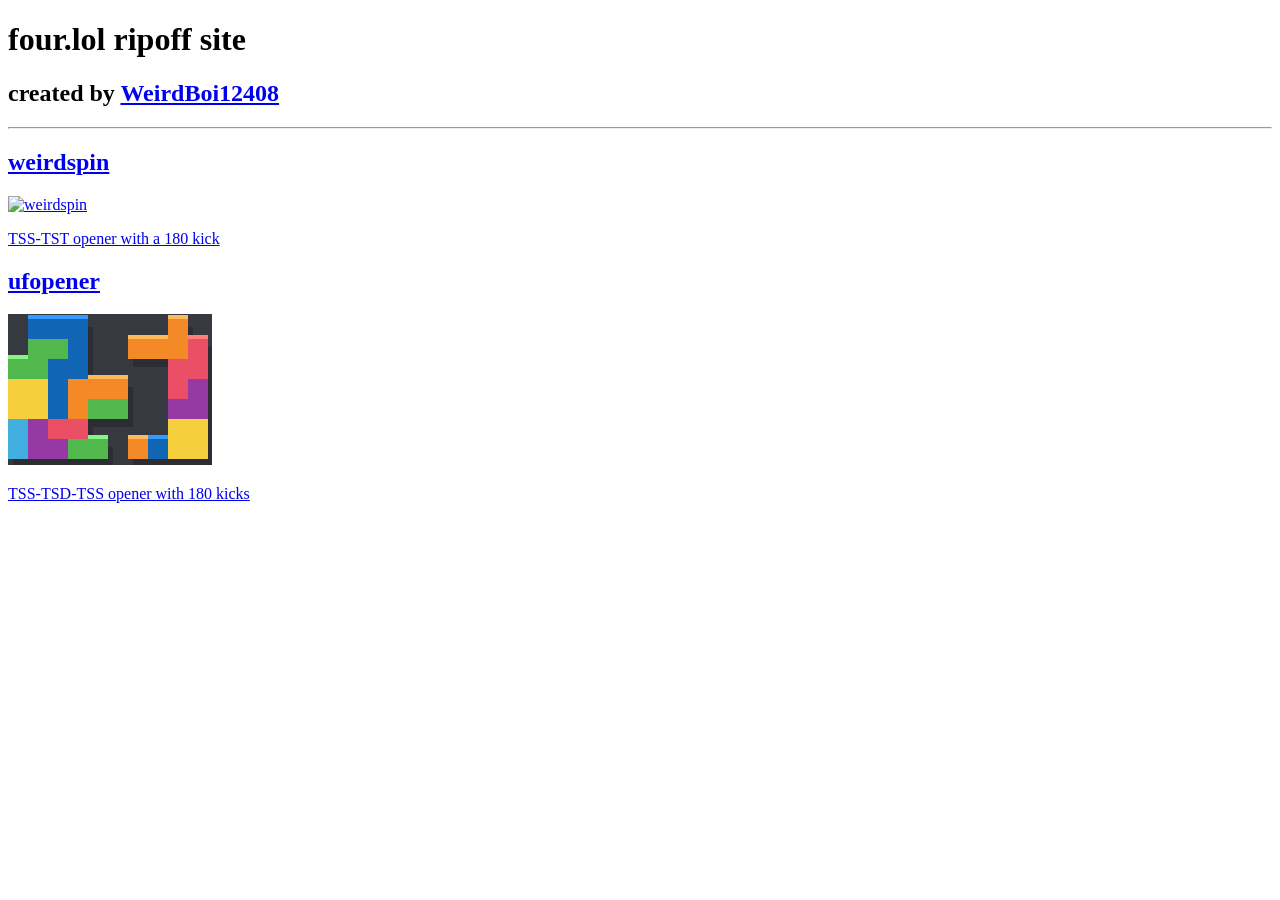
==== index.html @ 16b72ca7 "adding stuff from the original repl" ====
<!DOCTYPE html>
<html>
<head>
  <meta charset="utf-8">
  <meta name="viewport" content="width=device-width">
  <title>four.lol ripoff</title>
  <link href="style.css" rel="stylesheet" type="text/css" />
  <link rel="stylesheet" href="style.css">
</head>
<body>

  <h1>four.lol ripoff site</h1>
  <h2>created by <a href="https://ch.tetr.io/u/weirdboi12408">WeirdBoi12408</a></h2>
  <hr>

  <div class="row">
    <div class="column" style="display:none;"><a href="sadopener.html">
      
      <h2>sad opener</h2>
      <img src="images/sadopener/sadopenercolored.png" alt="sadopener">
      <p>useless opener that gives 3 TSDs and 2 TSSs</p>
    
    </a></div>
    
    <div class="column"><a href="weirdspin.html">

      <h2>weirdspin</h2>
      <img src="images/weirdspin/weirdspincolored.png" alt="weirdspin">
      <p>TSS-TST opener with a 180 kick</p>
    
    </a></div>

    <div class="column"><a href="ufopener.html">

      <h2>ufopener</h2>
      <img src="images/ufopener/ufopenercolored.png" alt="ufopener">
      <p>TSS-TSD-TSS opener with 180 kicks</p>
    
    </a></div>
    
  </div>
  
</body>
</html>
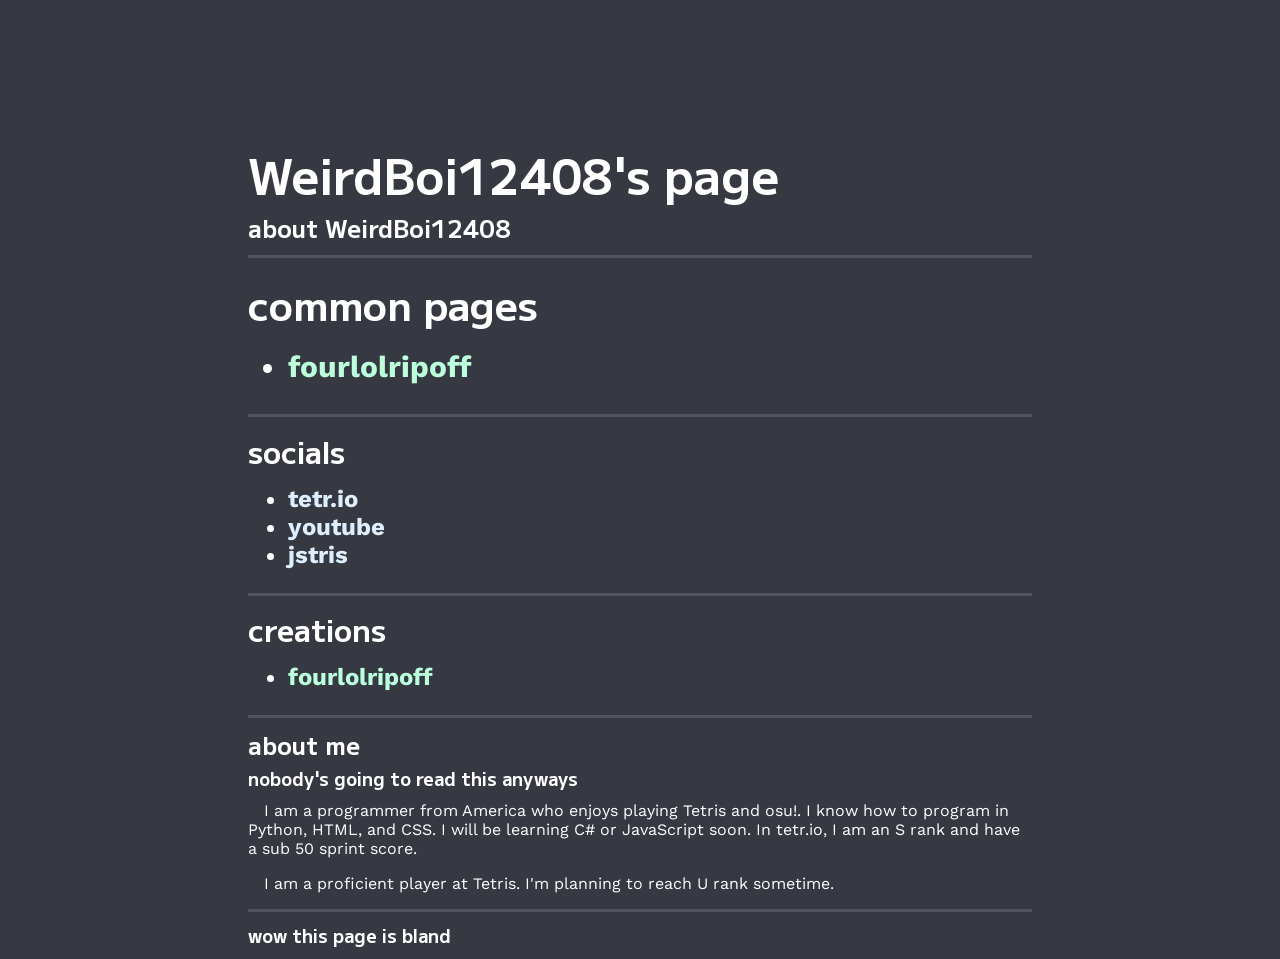
==== commit 1c613db7: "homepage" ====
--- a/index.html
+++ b/index.html
@@ -1,5 +1,6 @@
 <!DOCTYPE html>
 <html>
+
 <head>
   <meta charset="utf-8">
   <meta name="viewport" content="width=device-width">
@@ -9,36 +10,48 @@
 </head>
 <body>
 
-  <h1>four.lol ripoff site</h1>
-  <h2>created by <a href="https://ch.tetr.io/u/weirdboi12408">WeirdBoi12408</a></h2>
+  <h1>WeirdBoi12408's page</h1>
+  <h2>about WeirdBoi12408</h2>
+  
   <hr>
+  <h2 style="font-size:40px">common pages</h2>
+  <ul style="font-size:30px;"><b>
+  
+	<li><a href="fourlolripoff/index.html" style="color:#BBFFDD;">fourlolripoff</a></li>
+  
+  </b></ul>
+  
+  <hr>
+  
+  <h2 style="font-size:30px">socials</h2>
+  <ul style="font-size:24px;"><b>
+  
+	<li><a href="https://ch.tetr.io/u/weirdboi12408">tetr.io</a></li>
+	<li><a href="https://www.youtube.com/channel/UCAp6-BjO3kZ3IoSZuxE6NXA">youtube</a></li>
+	<li><a href="https://jstris.jezevec10.com/u/WeirdBoi12408">jstris</a></li>
+  
+  </b></ul>
+  
+  <hr>
+  
+  <h2 style="font-size:30px">creations</h2>
 
-  <div class="row">
-    <div class="column" style="display:none;"><a href="sadopener.html">
-      
-      <h2>sad opener</h2>
-      <img src="images/sadopener/sadopenercolored.png" alt="sadopener">
-      <p>useless opener that gives 3 TSDs and 2 TSSs</p>
-    
-    </a></div>
-    
-    <div class="column"><a href="weirdspin.html">
+  <ul style="font-size:24px;"><b>
+  
+	<li><a href="fourlolripoff/index.html" style="color:#BBFFDD;">fourlolripoff</a></li>
+  
+  </b></ul>
+  
+  <hr>
+  
+  <h2>about me</h2>
+  <h3>nobody's going to read this anyways</h3>
+  <p>&emsp;I am a programmer from America who enjoys playing Tetris and osu!. I know how to program in Python, HTML, and CSS. I will be learning C# or JavaScript soon. In tetr.io, I am an S rank and have a sub 50 sprint score.
+  <p>&emsp;I am a proficient player at Tetris. I'm planning to reach U rank sometime.</p>
+  
+  <hr>
+  
+  <h3>wow this page is bland</h3>
+</body>
 
-      <h2>weirdspin</h2>
-      <img src="images/weirdspin/weirdspincolored.png" alt="weirdspin">
-      <p>TSS-TST opener with a 180 kick</p>
-    
-    </a></div>
-
-    <div class="column"><a href="ufopener.html">
-
-      <h2>ufopener</h2>
-      <img src="images/ufopener/ufopenercolored.png" alt="ufopener">
-      <p>TSS-TSD-TSS opener with 180 kicks</p>
-    
-    </a></div>
-    
-  </div>
-  
-</body>
 </html>
--- a/style.css
+++ b/style.css
@@ -0,0 +1,73 @@
+@import url('https://fonts.googleapis.com/css2?family=M+PLUS+1&family=Work+Sans&display=swap');
+
+p {
+  font-family: 'Work Sans';
+  color: #FFFFFF;
+  font-size: 16px;
+}
+
+li {
+  font-family: 'Work Sans';
+  color: #FFFFFF;
+  font-size: inherit;
+}
+  
+h1 {
+  font-family: 'M PLUS 1';
+  color: #FFFFFF;
+  font-size: 48px;
+  line-height: 0.6;
+}
+    
+h2 {
+  font-family: 'M PLUS 1';
+  color: #FFFFFF;
+  font-size: 24px;
+  line-height: 0.6;
+}
+
+h3 {
+  font-family: 'M PLUS 1';
+  color: #FFFFFF;
+  font-size: 18px;
+  line-height: 0.6;
+}
+
+/* i wonder where this column and row code must've come from... */
+.column {
+  float: left;
+  width: calc(250px);
+  padding: 5px;
+}
+@media screen and (max-width: 800px) {
+  .column {
+    width: 100%;
+  }
+}
+.row::after {
+  content: "";
+  clear: both;
+  display: table;
+}
+/* that's right, stackoverflow! copy and paste ftw */
+
+a {
+  color: #DDEEFF;
+  text-decoration: none;
+  text-decoration: italic;
+}
+
+body {
+    background-color: #363941;
+    padding-top: 120px;
+    padding-left: calc(25% - 80px);
+    padding-right: calc(25% - 80px);
+    image-rendering: pixelated;
+}
+
+hr {
+  height: 3px;
+  color: #51545d;
+  background-color: #51545d;
+  border-width: 0;
+}
--- a/style.css
+++ b/style.css
@@ -0,0 +1,73 @@
+@import url('https://fonts.googleapis.com/css2?family=M+PLUS+1&family=Work+Sans&display=swap');
+
+p {
+  font-family: 'Work Sans';
+  color: #FFFFFF;
+  font-size: 16px;
+}
+
+li {
+  font-family: 'Work Sans';
+  color: #FFFFFF;
+  font-size: inherit;
+}
+  
+h1 {
+  font-family: 'M PLUS 1';
+  color: #FFFFFF;
+  font-size: 48px;
+  line-height: 0.6;
+}
+    
+h2 {
+  font-family: 'M PLUS 1';
+  color: #FFFFFF;
+  font-size: 24px;
+  line-height: 0.6;
+}
+
+h3 {
+  font-family: 'M PLUS 1';
+  color: #FFFFFF;
+  font-size: 18px;
+  line-height: 0.6;
+}
+
+/* i wonder where this column and row code must've come from... */
+.column {
+  float: left;
+  width: calc(250px);
+  padding: 5px;
+}
+@media screen and (max-width: 800px) {
+  .column {
+    width: 100%;
+  }
+}
+.row::after {
+  content: "";
+  clear: both;
+  display: table;
+}
+/* that's right, stackoverflow! copy and paste ftw */
+
+a {
+  color: #DDEEFF;
+  text-decoration: none;
+  text-decoration: italic;
+}
+
+body {
+    background-color: #363941;
+    padding-top: 120px;
+    padding-left: calc(25% - 80px);
+    padding-right: calc(25% - 80px);
+    image-rendering: pixelated;
+}
+
+hr {
+  height: 3px;
+  color: #51545d;
+  background-color: #51545d;
+  border-width: 0;
+}
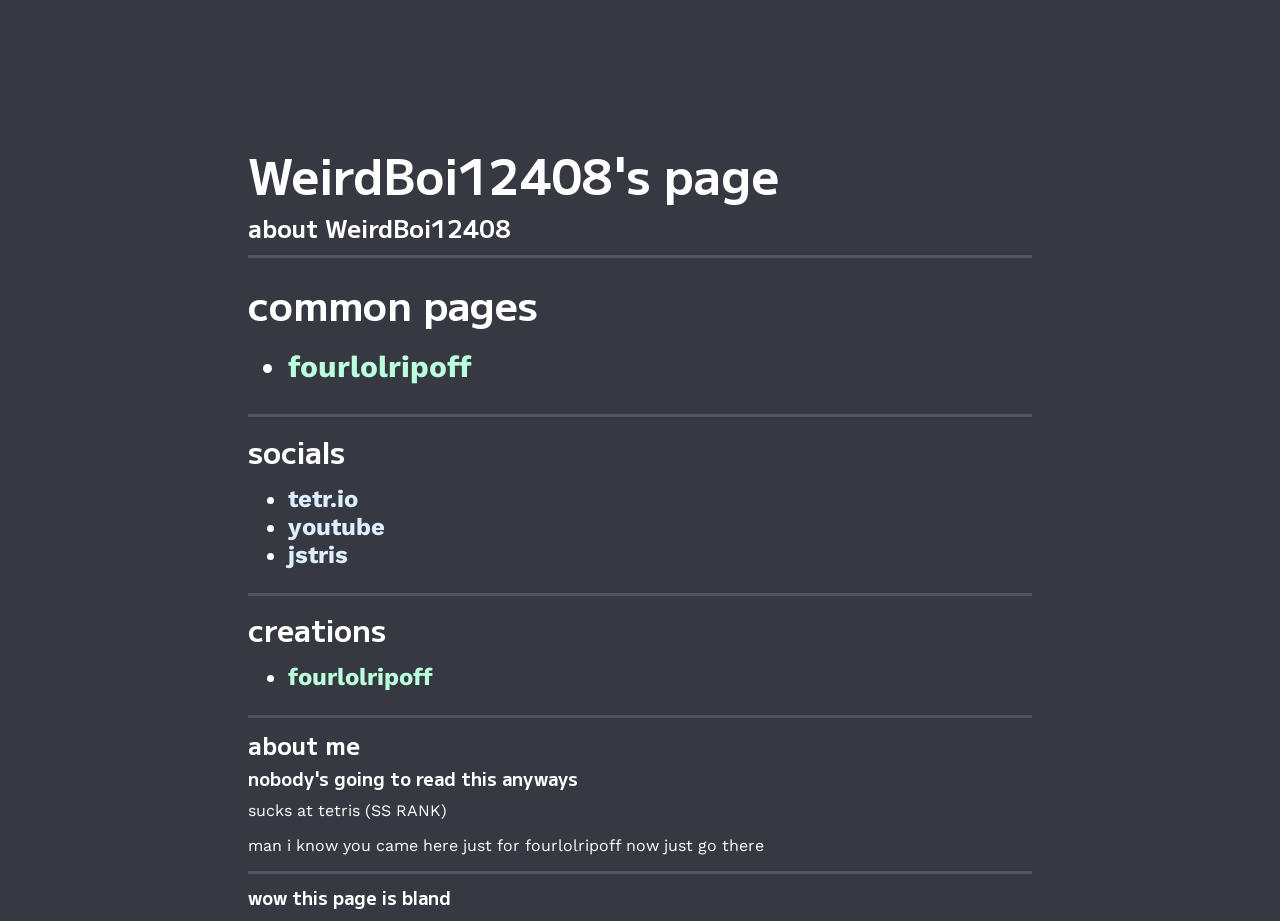
==== commit 28ed2cda: "e opener yes" ====
--- a/index.html
+++ b/index.html
@@ -46,8 +46,8 @@
   
   <h2>about me</h2>
   <h3>nobody's going to read this anyways</h3>
-  <p>&emsp;I am a programmer from America who enjoys playing Tetris and osu!. I know how to program in Python, HTML, and CSS. I will be learning C# or JavaScript soon. In tetr.io, I am an S rank and have a sub 50 sprint score.
-  <p>&emsp;I am a proficient player at Tetris. I'm planning to reach U rank sometime.</p>
+  <p>sucks at tetris (SS RANK)</p>
+  <p>man i know you came here just for fourlolripoff now just go there</p>
   
   <hr>
   
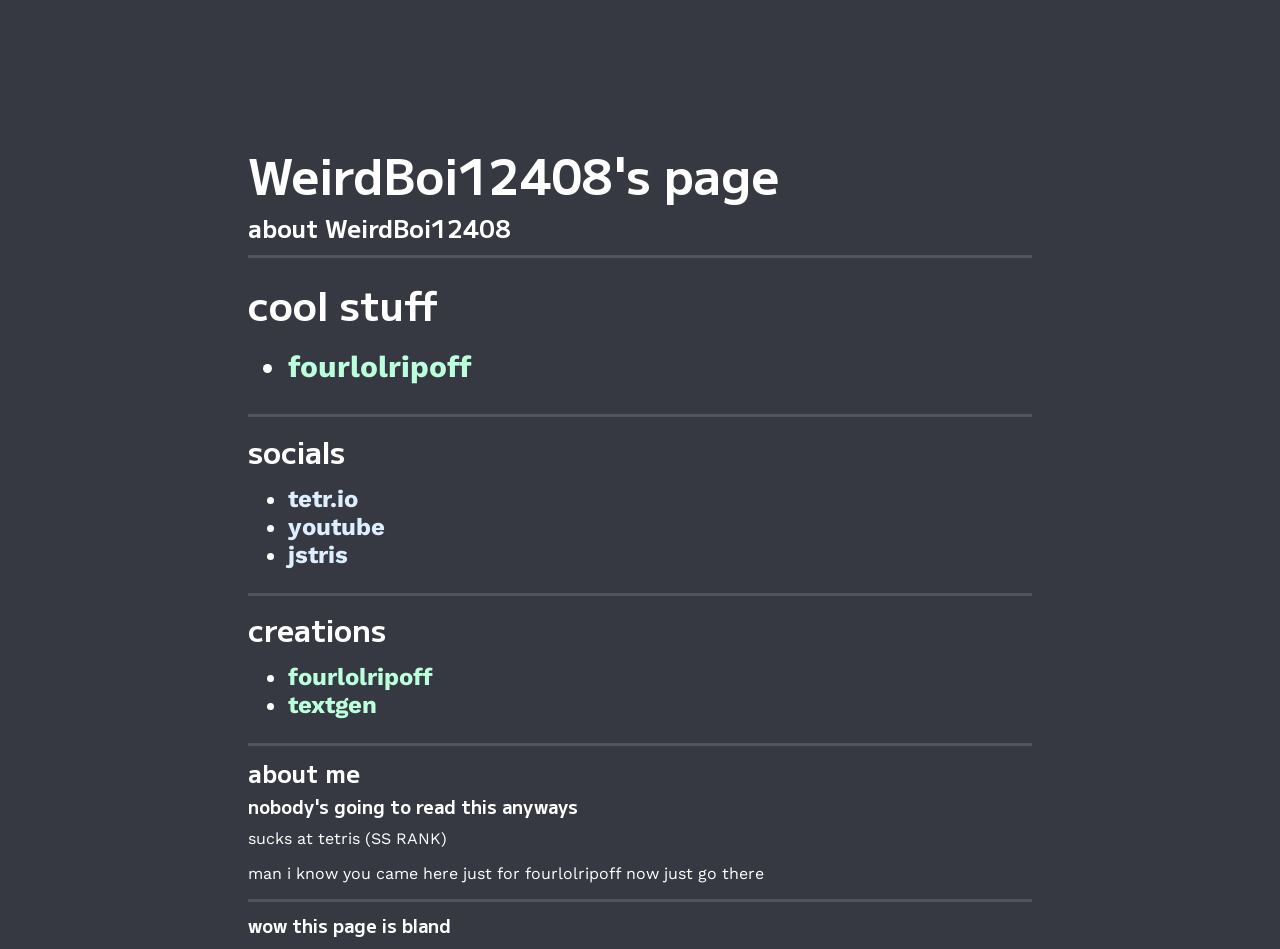
==== commit 5d64e690: "add textgen to homepage" ====
--- a/index.html
+++ b/index.html
@@ -14,7 +14,7 @@
   <h2>about WeirdBoi12408</h2>
   
   <hr>
-  <h2 style="font-size:40px">common pages</h2>
+  <h2 style="font-size:40px">cool stuff</h2>
   <ul style="font-size:30px;"><b>
   
 	<li><a href="fourlolripoff/index.html" style="color:#BBFFDD;">fourlolripoff</a></li>
@@ -39,6 +39,7 @@
   <ul style="font-size:24px;"><b>
   
 	<li><a href="fourlolripoff/index.html" style="color:#BBFFDD;">fourlolripoff</a></li>
+	<li><a href="textgen/index.html" style="color:#BBFFDD;">textgen</a></li>
   
   </b></ul>
   
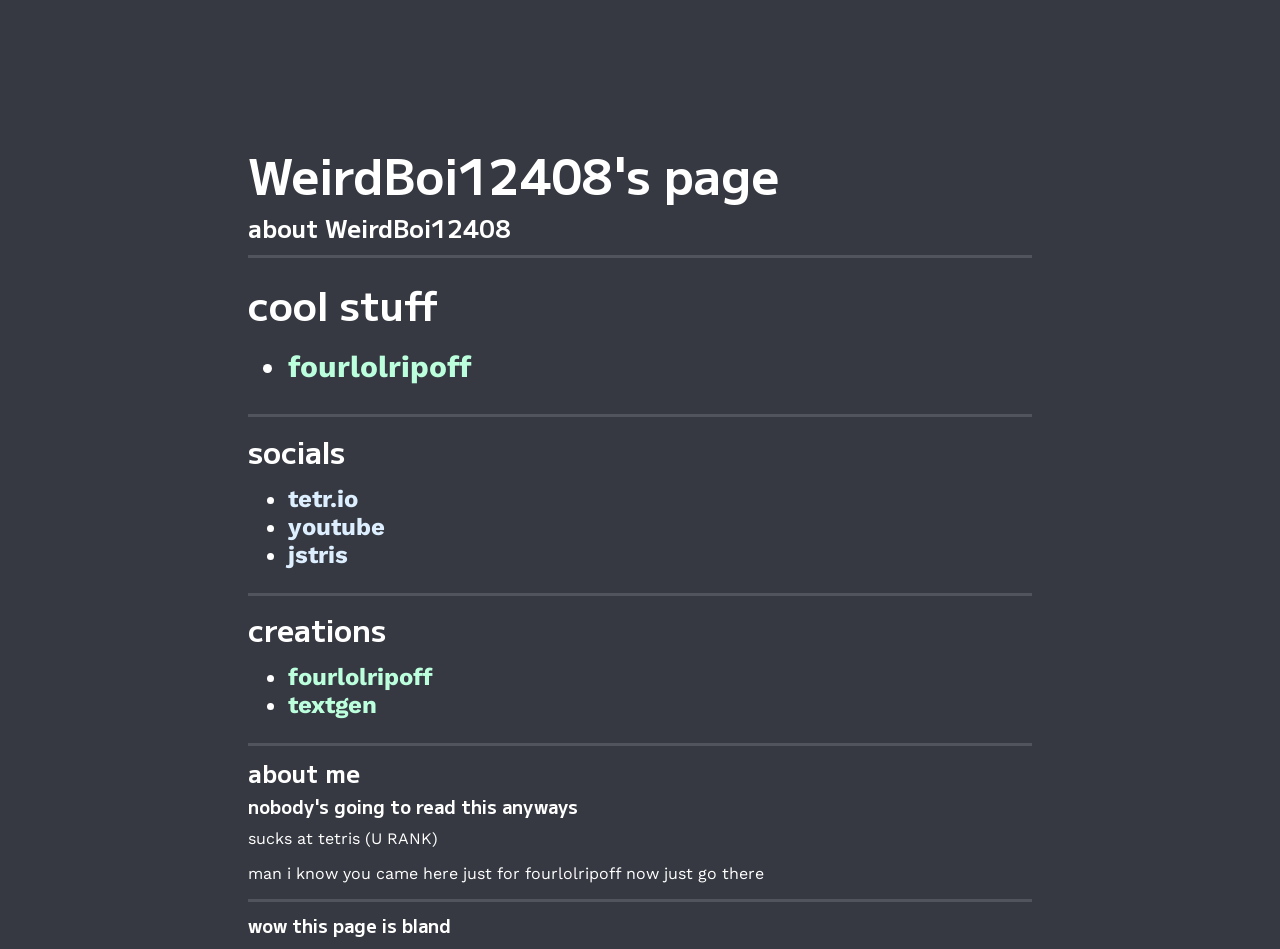
==== commit dde8cf55: "f opener afdsfdsafdsa" ====
--- a/index.html
+++ b/index.html
@@ -4,7 +4,7 @@
 <head>
   <meta charset="utf-8">
   <meta name="viewport" content="width=device-width">
-  <title>four.lol ripoff</title>
+  <title>ayo</title>
   <link href="style.css" rel="stylesheet" type="text/css" />
   <link rel="stylesheet" href="style.css">
 </head>
@@ -47,7 +47,7 @@
   
   <h2>about me</h2>
   <h3>nobody's going to read this anyways</h3>
-  <p>sucks at tetris (SS RANK)</p>
+  <p>sucks at tetris (U RANK)</p>
   <p>man i know you came here just for fourlolripoff now just go there</p>
   
   <hr>
